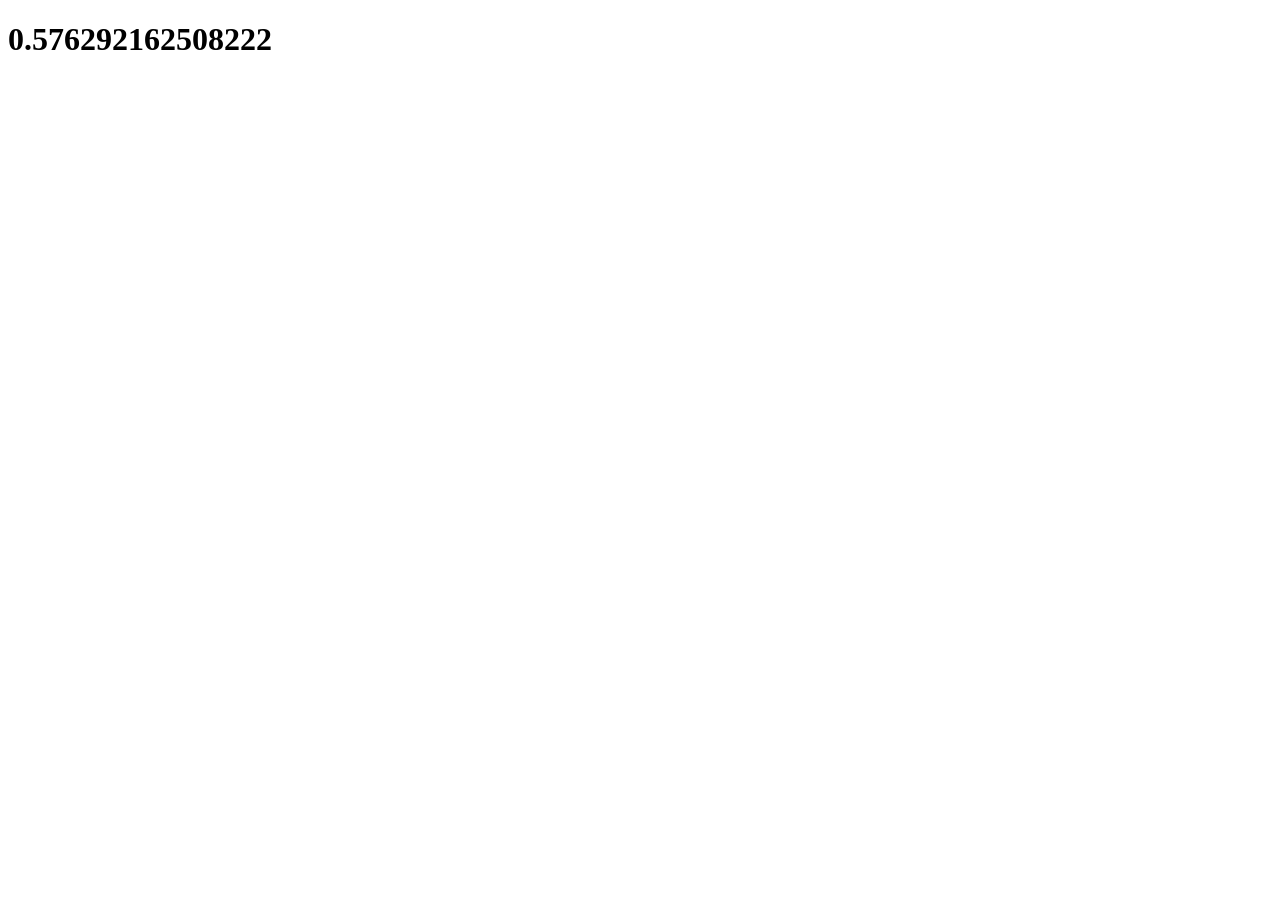
==== index.html @ 6dd8401c "first commit" ====
<!DOCTYPE html>
<html lang="en">

<head>
    <meta charset="UTF-8">
    <meta name="viewport" content="width=device-width, initial-scale=1.0">

    <title>Document</title>
</head>


<body>
    <h1 class="enheader"></h1>


</body>

</html>
<script src="ex.js"></script>
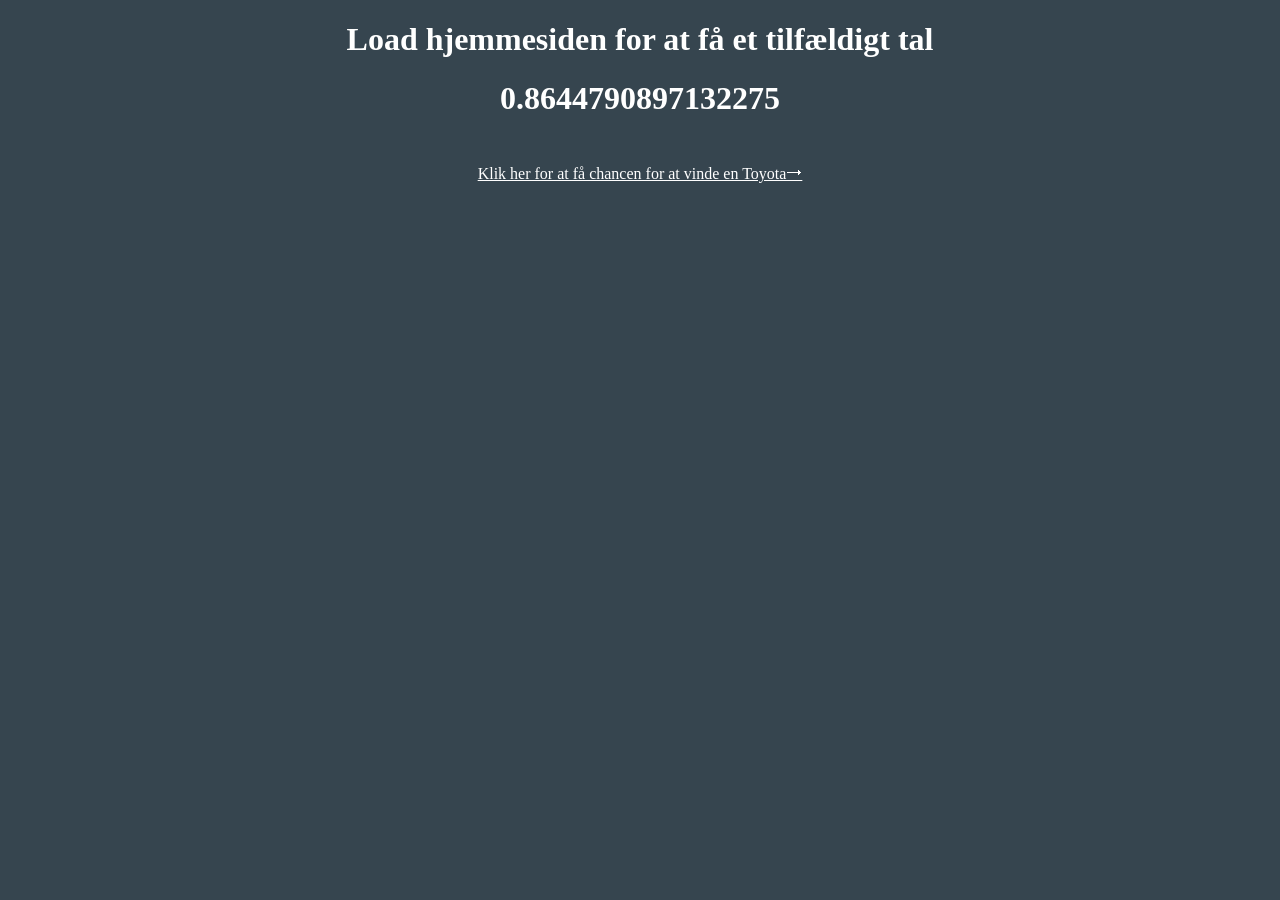
==== commit bcfad5b4: "hejsa" ====
--- a/index.html
+++ b/index.html
@@ -4,14 +4,15 @@
 <head>
     <meta charset="UTF-8">
     <meta name="viewport" content="width=device-width, initial-scale=1.0">
-
+    <link rel="stylesheet" href="index.css">
     <title>Document</title>
 </head>
 
 
 <body>
+    <h1>Load hjemmesiden for at få et tilfældigt tal</h1>
     <h1 class="enheader"></h1>
-
+    <a href="getanumber.html">Klik her for at få chancen for at vinde en Toyota⭢</a>
 
 </body>
 
--- a/index.css
+++ b/index.css
@@ -0,0 +1,18 @@
+h1 {
+  text-align: center;
+  color: white;
+}
+
+a {
+  display: block;
+  text-align: center;
+  margin-top: 3rem;
+  color: white;
+  cursor: pointer;
+}
+a:hover {
+  color: #ff69b4;
+}
+body {
+  background-color: #36454f;
+}
